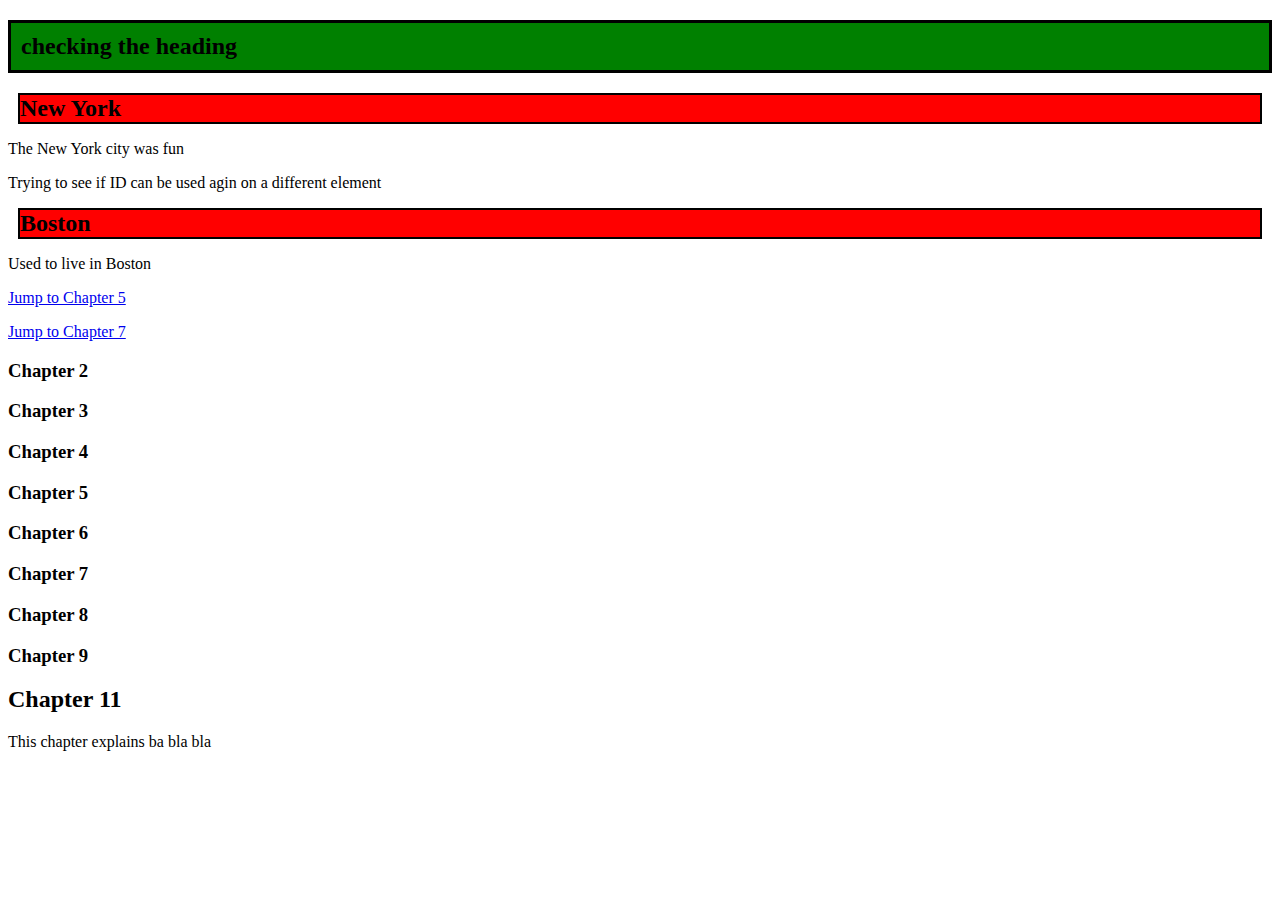
==== Web_Development/classes_and_ID.html @ 964600b8 "Web development testing" ====
<!DOCTYPE html>
<html>
    <head>
        <title>
            Testing classes and ID
        </title>
        <style>
        .city { 
            background-color: red;
            margin: 10px;
            border: 2px solid black

        }
        #myId {
            background-color: green;
            border: 3px solid black;
            padding: 10px;
        }
        </style>
        <body>
            <h2 id="myId">checking the heading</h2>
            <h2 class = "city"> New York</h2>
            <p>The New York city was fun</p>
            <!--<h2 id="myId">checking 2</h2>-->
            <p>Trying to see if ID can be used agin on a different element</p>
            <h2 class="city">Boston</h2>
            <p>Used to live in Boston</p>
            <p> <a href="#C5">Jump to Chapter 5</a></p>
            <p><a href="#C7">Jump to Chapter 7</a></p>
            <h3>Chapter 2</h3>
            <h3>Chapter 3</h3>
            <h3>Chapter 4</h3>
            <h3 id="C5">Chapter 5</h3>
            <h3>Chapter 6</h3>
            <h3 id="C7">Chapter 7</h3>
            <h3>Chapter 8</h3>
            <h3>Chapter 9</h3>
            <h2>Chapter 11</h2>
        <p>This chapter explains ba bla bla</p>
        </body>

    </head>
</html>
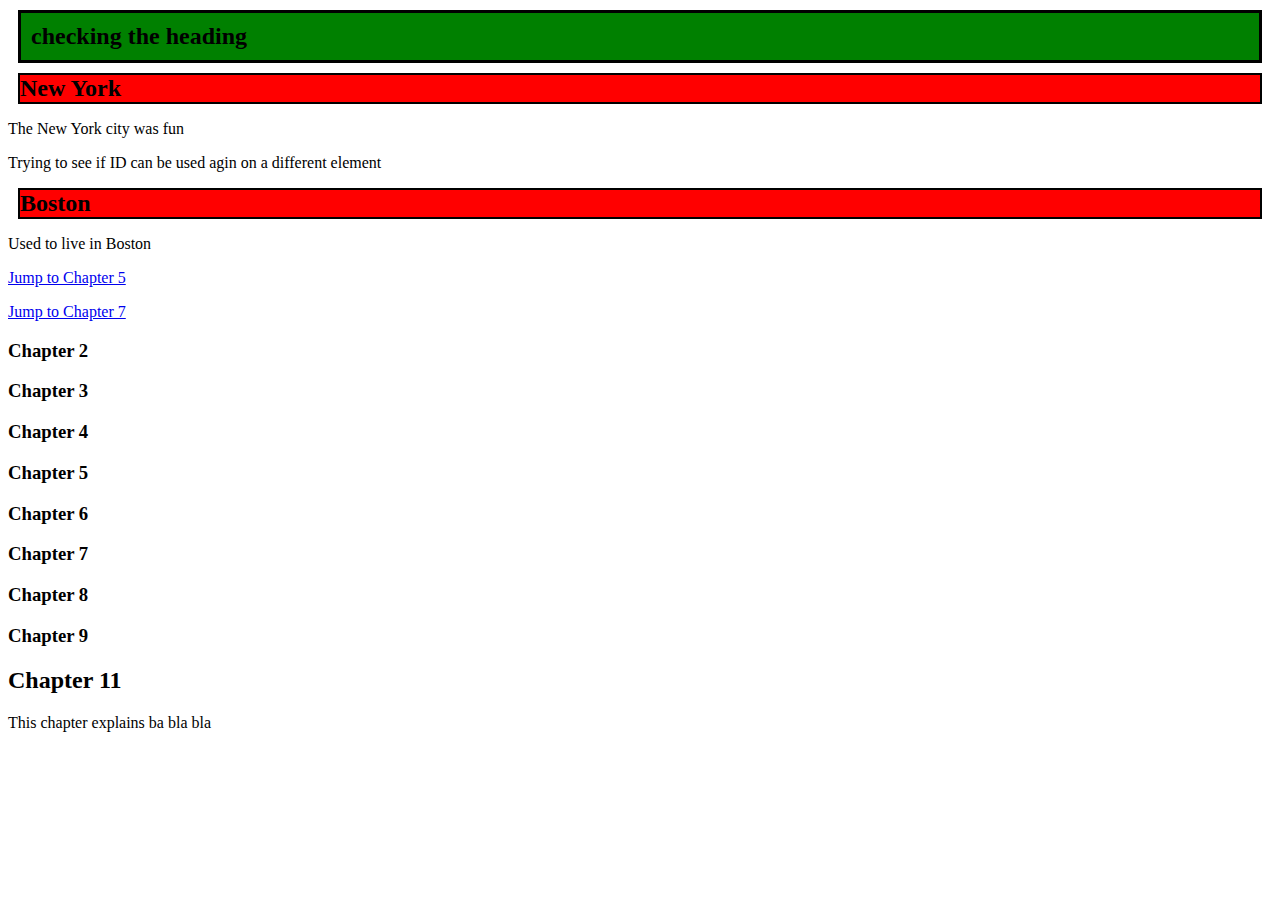
==== commit c8005ad9: "Web development updation" ====
--- a/Web_Development/classes_and_ID.html
+++ b/Web_Development/classes_and_ID.html
@@ -15,6 +15,7 @@
             background-color: green;
             border: 3px solid black;
             padding: 10px;
+            margin: 10px
         }
         </style>
         <body>
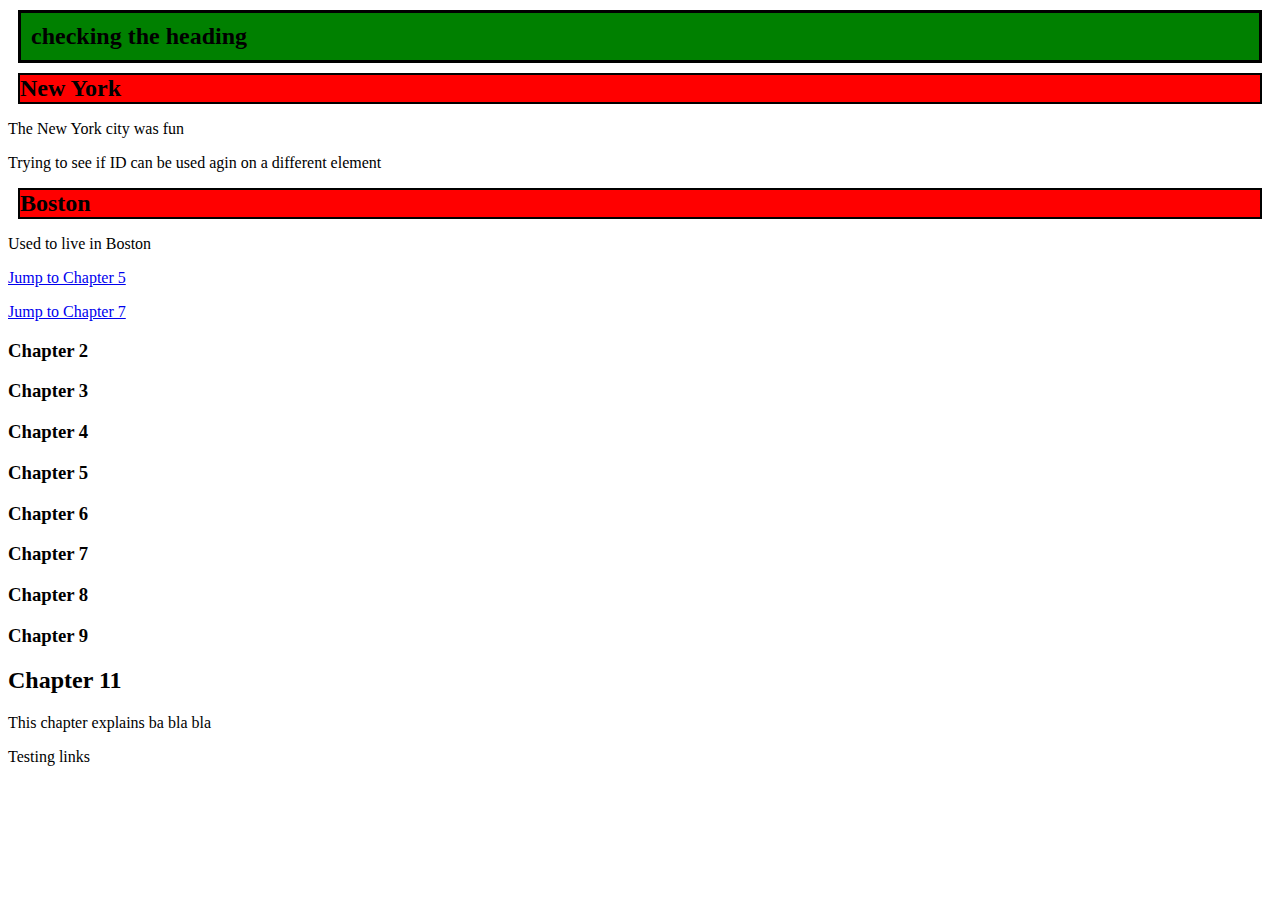
==== commit fd160be9: "Web development updation" ====
--- a/Web_Development/classes_and_ID.html
+++ b/Web_Development/classes_and_ID.html
@@ -38,6 +38,7 @@
             <h3>Chapter 9</h3>
             <h2>Chapter 11</h2>
         <p>This chapter explains ba bla bla</p>
+        <p>Testing links</p>
         </body>
 
     </head>
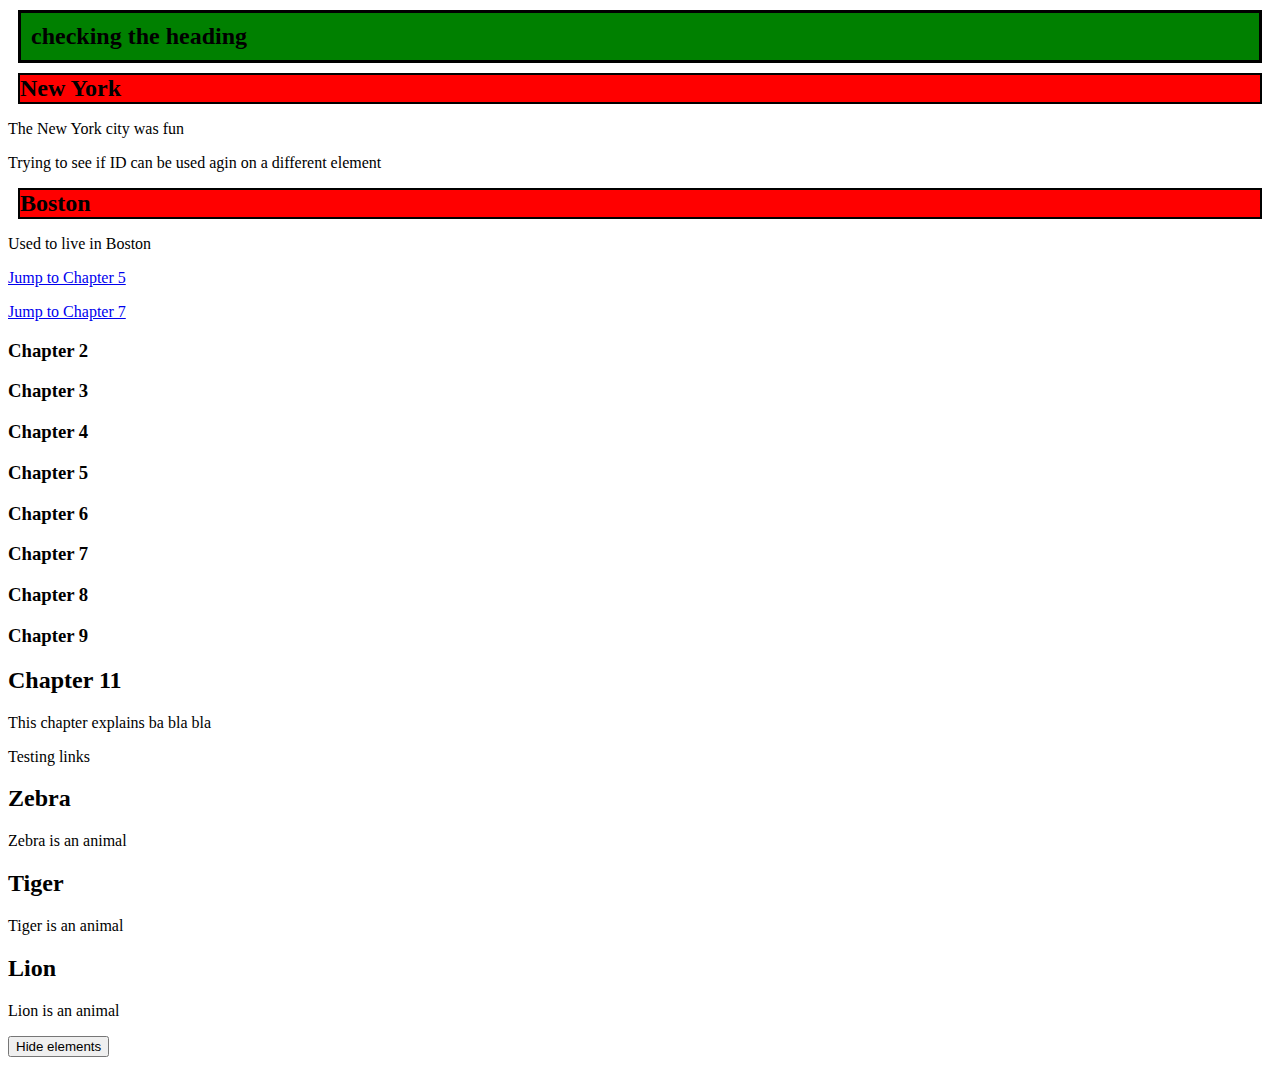
==== commit 2afa80dc: "Completion function" ====
--- a/Web_Development/classes_and_ID.html
+++ b/Web_Development/classes_and_ID.html
@@ -37,8 +37,23 @@
             <h3>Chapter 8</h3>
             <h3>Chapter 9</h3>
             <h2>Chapter 11</h2>
-        <p>This chapter explains ba bla bla</p>
-        <p>Testing links</p>
+            <p>This chapter explains ba bla bla</p>
+            <p>Testing links</p>
+            <h2 class = "city1"> Zebra</h2>
+            <p>Zebra is an animal</p>
+            <h2 class = "city1"> Tiger</h2>
+            <p>Tiger is an animal</p>
+            <h2 class = "city1"> Lion</h2>
+            <p>Lion is an animal</p>
+        <button onclick="myfunction()">Hide elements</button>
+        <script>
+            function myfunction() {
+                var x  = document.getElementsByClassName("city1");
+                for (var i = 0; i < x.length; i++) {
+                    x[i].style.display = "none"
+                }
+            }
+        </script>
         </body>
 
     </head>
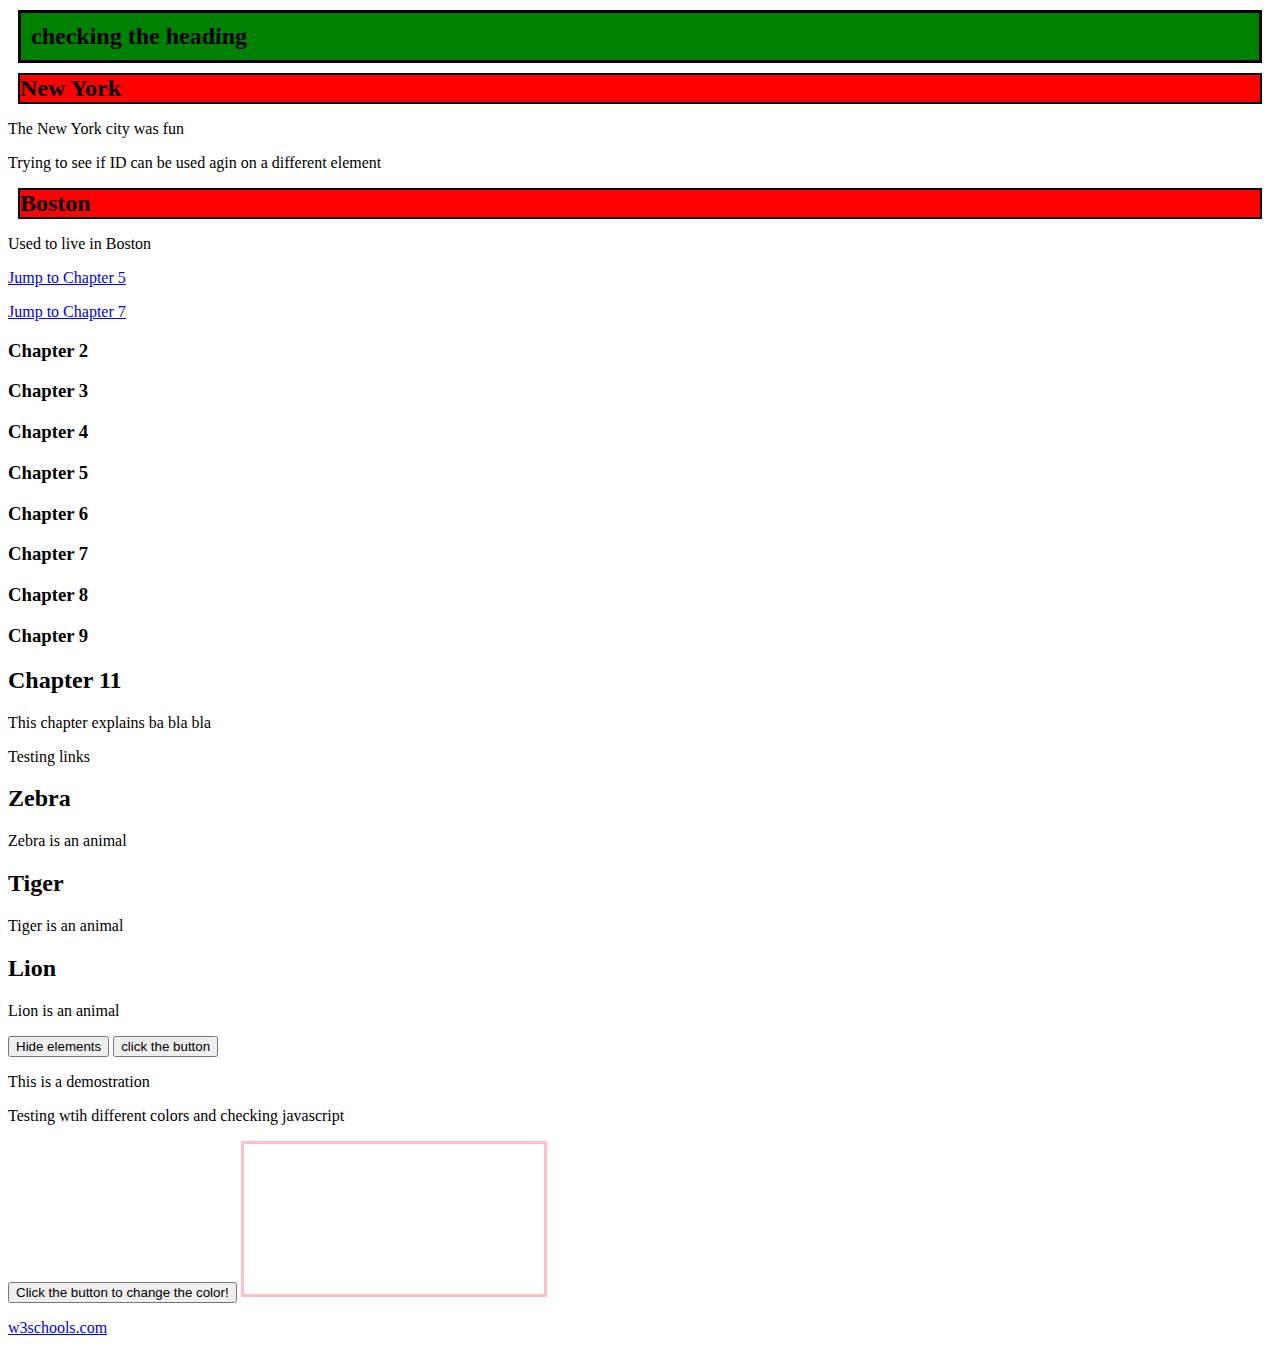
==== commit 2d6c2a19: "Webdevlopment progression" ====
--- a/Web_Development/classes_and_ID.html
+++ b/Web_Development/classes_and_ID.html
@@ -46,6 +46,10 @@
             <h2 class = "city1"> Lion</h2>
             <p>Lion is an animal</p>
         <button onclick="myfunction()">Hide elements</button>
+        <button onclick="mytesting()">click the button</button> 
+        <p id="demo"> This is a demostration</p>
+        <p id="demo1">Testing wtih different colors and checking javascript</p>
+        <button onclick="mystyling()"> Click the button to change the color!</button>
         <script>
             function myfunction() {
                 var x  = document.getElementsByClassName("city1");
@@ -53,7 +57,19 @@
                     x[i].style.display = "none"
                 }
             }
+            function mytesting() {
+                document.getElementById("demo").innerHTML = "Testing javascript!";
+            }
+            function mystyling() {
+                document.getElementById("demo1").style.fontSize = "20px";
+                document.getElementById("demo1").style.color = "blue";
+                document.getElementById("demo1").style.backgroundColor = "green";
+
+            }
         </script>
+        <!--id's are unique and can be used by per element, while classes can be used with multiple elements-->
+        <iframe src="https://www.facebook.com/" style="border:3px solid pink;" name="TestingIframe" title="Iframe example"></iframe>
+        <p><a href="https://www.w3schools.com/html/html_iframe.asp" target="TestingIframe">w3schools.com</a></p>
         </body>
 
     </head>
